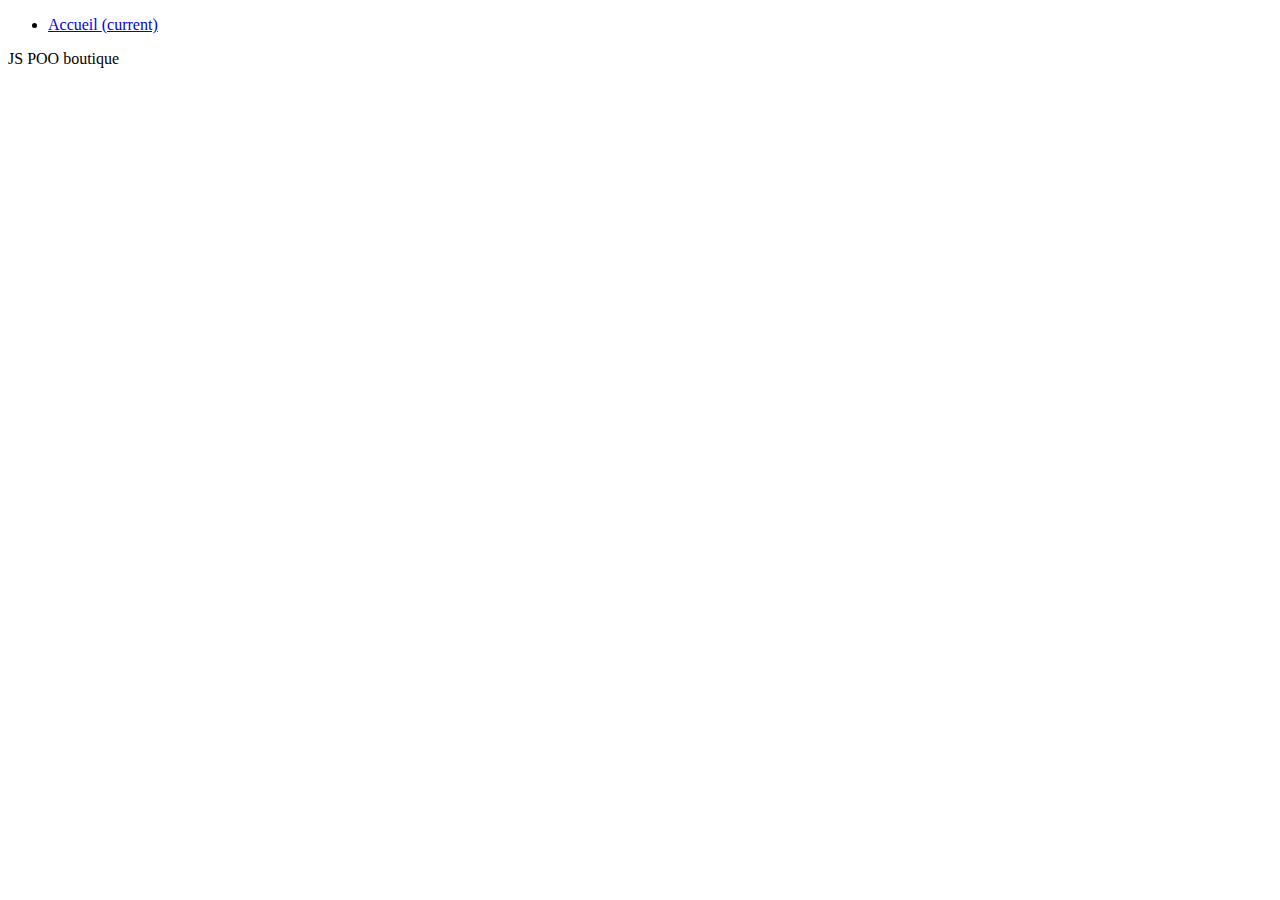
==== index.html @ 215db8a3 "first commit" ====
<!doctype html>
<html lang="en">

<head>
  <title>Title</title>
  <!-- Required meta tags -->
  <meta charset="utf-8">
  <meta name="viewport" content="width=device-width, initial-scale=1, shrink-to-fit=no">

  <!-- Bootstrap CSS v5.2.0-beta1 -->
  <link rel="stylesheet" href="https://cdn.jsdelivr.net/npm/bootstrap@5.2.0-beta1/dist/css/bootstrap.min.css"
    integrity="sha384-0evHe/X+R7YkIZDRvuzKMRqM+OrBnVFBL6DOitfPri4tjfHxaWutUpFmBp4vmVor" crossorigin="anonymous">

</head>

<body>


  <nav class="navbar navbar-expand navbar-light bg-light">
    <ul class="nav navbar-nav">
      <li class="nav-item active">
        <a class="nav-link" href="index.html">Accueil <span class="visually-hidden">(current)</span></a>
      </li>
    </ul>


    <li class="nav-item nav-item-template" hidden>
      <a class="nav-link" href="products.html"></a>
    </li>
  </nav>

  
  <div class="container">
    <div class="row">
    </div>
  </div>

  <div class="col-sm-12 col-md-6 col-lg-4 mt-5 card-template" hidden>
    <div class="card h-100">
      <img class="card-img-top" src="holder.js/100x180/" alt="Title">
      <div class="card-body">
        <h4 class="card-title">Title</h4>
        <p class="card-text">Text</p>
      </div>
    </div>
  </div>


  <footer class="container-fluid bg-light d-flex justify-content-center">
    <p class="m-5">JS POO boutique</p>
  </footer>

  <script src="src/index.js" type="module"></script>
  <!-- Bootstrap JavaScript Libraries -->
  <script src="https://cdn.jsdelivr.net/npm/@popperjs/core@2.11.5/dist/umd/popper.min.js"
    integrity="sha384-Xe+8cL9oJa6tN/veChSP7q+mnSPaj5Bcu9mPX5F5xIGE0DVittaqT5lorf0EI7Vk"
    crossorigin="anonymous"></script>

  <script src="https://cdn.jsdelivr.net/npm/bootstrap@5.2.0-beta1/dist/js/bootstrap.min.js"
    integrity="sha384-kjU+l4N0Yf4ZOJErLsIcvOU2qSb74wXpOhqTvwVx3OElZRweTnQ6d31fXEoRD1Jy"
    crossorigin="anonymous"></script>
</body>

</html>
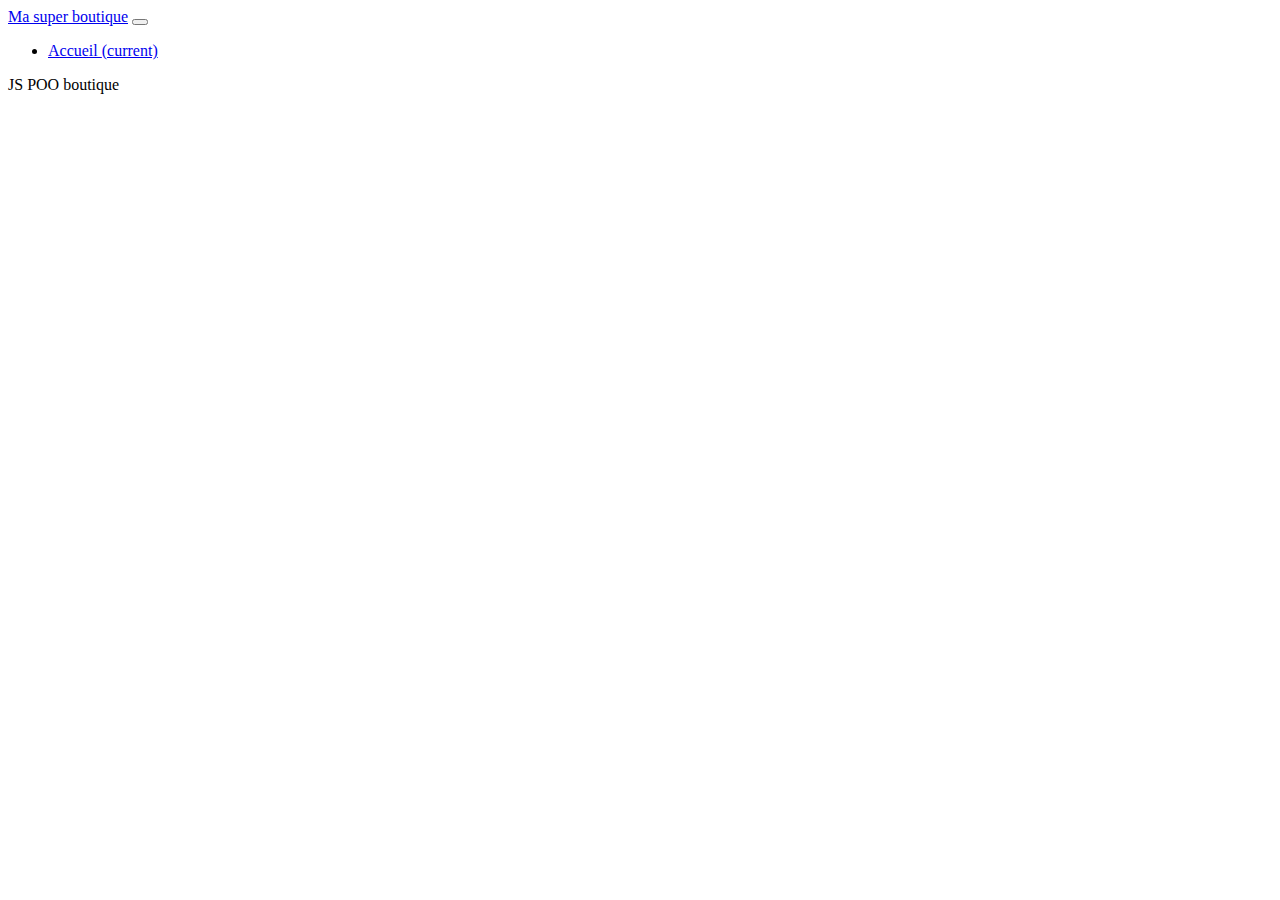
==== commit 5a730189: "ajouté navbar responsive + animation sur carte + edition localstorage" ====
--- a/index.html
+++ b/index.html
@@ -10,33 +10,40 @@
   <!-- Bootstrap CSS v5.2.0-beta1 -->
   <link rel="stylesheet" href="https://cdn.jsdelivr.net/npm/bootstrap@5.2.0-beta1/dist/css/bootstrap.min.css"
     integrity="sha384-0evHe/X+R7YkIZDRvuzKMRqM+OrBnVFBL6DOitfPri4tjfHxaWutUpFmBp4vmVor" crossorigin="anonymous">
+  <link rel="stylesheet" href="css/boutique.css">
 
 </head>
 
 <body>
 
 
-  <nav class="navbar navbar-expand navbar-light bg-light">
-    <ul class="nav navbar-nav">
-      <li class="nav-item active">
-        <a class="nav-link" href="index.html">Accueil <span class="visually-hidden">(current)</span></a>
-      </li>
-    </ul>
-
-
+  <nav class="navbar navbar-expand-lg navbar-light bg-light">
+    <div class="container-fluid">
+    <a class="navbar-brand" href="index.html">Ma super boutique</a>
+    <button class="navbar-toggler" type="button" data-bs-toggle="collapse" data-bs-target="#navbarNav" aria-controls="navbarNav" aria-expanded="false" aria-label="Toggle navigation">
+      <span class="navbar-toggler-icon"></span>
+    </button>
+    <div class="collapse navbar-collapse" id="navbarNav">
+      <ul class="nav navbar-nav">
+        <li class="nav-item active">
+          <a class="nav-link" href="index.html">Accueil <span class="visually-hidden">(current)</span></a>
+        </li>
+      </ul>
+    </div>
     <li class="nav-item nav-item-template" hidden>
       <a class="nav-link" href="products.html"></a>
     </li>
+    </div>
   </nav>
 
-  
+
   <div class="container">
     <div class="row">
     </div>
   </div>
 
   <div class="col-sm-12 col-md-6 col-lg-4 mt-5 card-template" hidden>
-    <div class="card h-100">
+    <div class="card h-100 pointer">
       <img class="card-img-top" src="holder.js/100x180/" alt="Title">
       <div class="card-body">
         <h4 class="card-title">Title</h4>
@@ -46,7 +53,7 @@
   </div>
 
 
-  <footer class="container-fluid bg-light d-flex justify-content-center">
+  <footer class="container-fluid bg-light d-flex justify-content-center mt-5">
     <p class="m-5">JS POO boutique</p>
   </footer>
 
--- a/css/boutique.css
+++ b/css/boutique.css
@@ -0,0 +1,8 @@
+.card{
+    cursor: pointer;
+    transition: transform 0.60s;
+}
+
+.card:hover{
+    transform : scale(1.05);
+}
